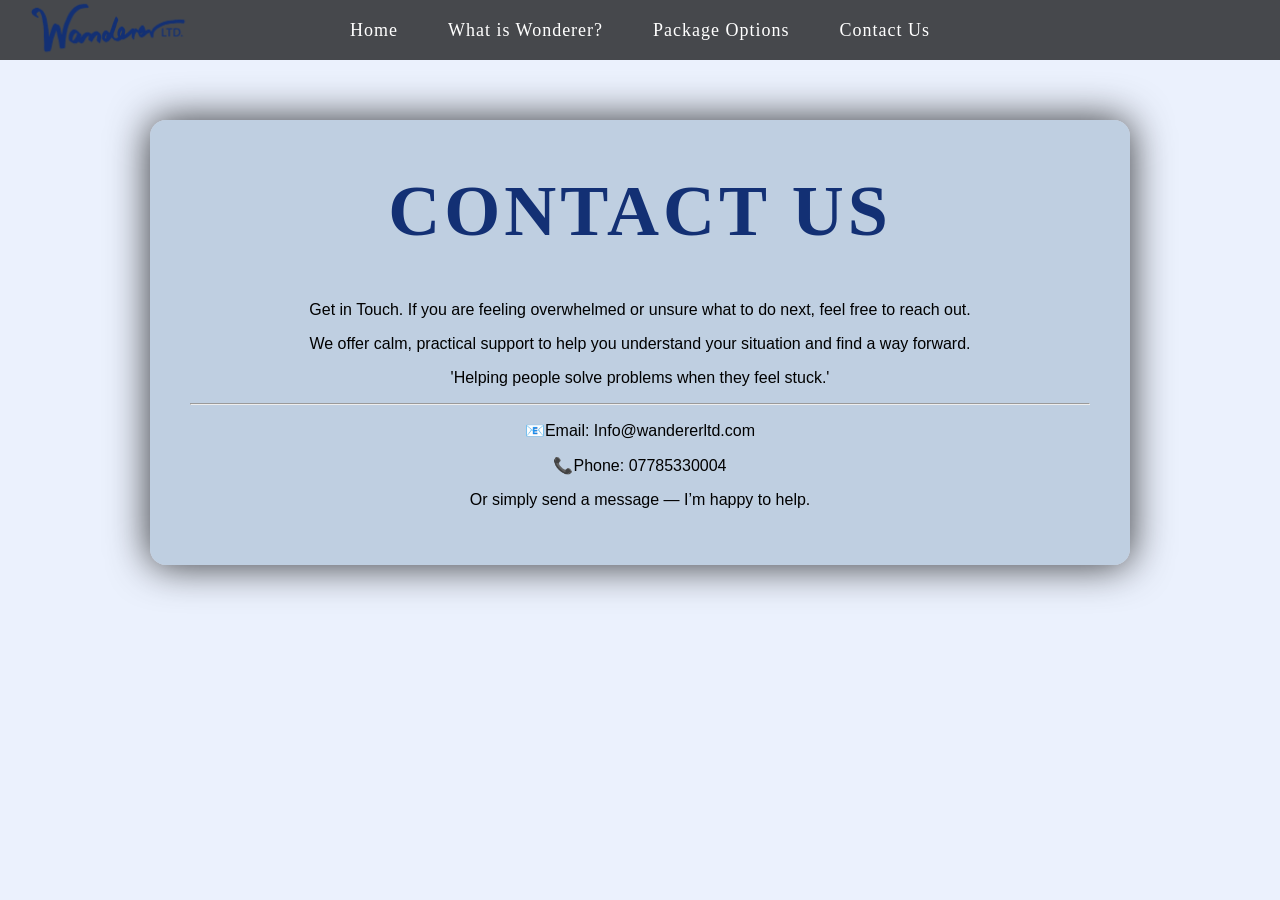
==== ContactUs.html @ 2230400b "Update" ====
<!DOCTYPE html>
<html lang="en">

<head>
    <meta charset="UTF-8">
    <title>Wanderer</title>
    <meta name="viewport" content="width=device-width, initial-scale=1.0">
    <link rel="stylesheet" href="externalCSS.css">
</head>

<body>

    <nav>
        <div class="nav-left">
            <a href="index.html">
                <img src="WandererTransparent.png" alt="Wanderer Logo" class="logo">
            </a>
        </div>

        <div class="nav-center" id="navMenu">
            <a href="index.html">Home</a>
            <a href="WhatIsWonderer.html">What is Wonderer?</a>
            <a href="Packages.html">Package Options</a>
            <a href="ContactUs.html">Contact Us</a>
        </div>

        <div class="nav-right"></div>

        <div class="menu-button" onclick="toggleMenu()">☰</div>

    </nav>

    <div class="content">

    <h1 class="page-title">Contact Us</h1>
    

    <p>
        Get in Touch. If you are feeling overwhelmed or unsure what to do next, feel free to reach out.
    </p>

    <p>
        We offer calm, practical support to help you understand your situation and find a way forward.
    </p>

    <p>
        'Helping people solve problems when they feel stuck.'
    
    </p>

    <hr>

    <p>
        📧Email: Info@wandererltd.com
    </p>
    <p>
        📞Phone: 07785330004
    </p>
    <p>Or simply send a message — I’m happy to help.</p>




    </div>

<script>
function toggleMenu() 
{
  document.getElementById("navMenu").classList.toggle("show");
}
</script>

</body>
</html>
---- externalCSS.css ----
/* Background */
body {
    margin: 0;
    font-family: Arial, Helvetica, sans-serif;
    background-size: 95%;
    background-position: center;
    background-repeat: no-repeat;
    min-height: 100vh;
    background-color: rgba(235, 241, 253)
}

/* Navigation Bar */
nav {
  background-color: rgba(0, 0, 0, 0.7);
  height: 60px;
  padding: 0px 20px;
  backdrop-filter: blur(5px);
  overflow: visible;
  display: flex;
  align-items: center;
}

/* Left logo */
.nav-left {
  flex: 1;
  display: flex;
  align-items: center;
  height: 100%;
}

.nav-right {
  flex: 1;
}

/* Logo image */
.logo {
    height: 80px;
    width: auto;
    cursor: pointer;
    flex-shrink: 0;
}

@media (max-width: 900px) {
  .nav-center a {
    margin: 0 15px;
    font-size: 16px;
  }
}

/* Center navigation links */
.nav-center a {
    color: white;
    text-decoration: none;
    margin: 0 25px;
    font-size: 18px;
    font-weight: 500;
    transition: 0.3s ease;
}

.nav-center {
  flex: 1;
  display: flex;
  justify-content: center;
  white-space: nowrap;
}

/* Hover effect */
nav a:hover {
    color: #00bfff;
}

.page-title {
  font-family: 'Cinzel', serif;

  font-size: clamp(36px, 8vw, 72px);

  text-align: center;
  margin-top: 10px;

  color: #133074;
  letter-spacing: 4px;
  text-transform: uppercase;
}

.content {
  max-width: 900px;
  margin: 60px auto;
  padding: 40px;

  text-align: center;

  background: rgba(168, 190, 211, 0.65); /* dark glass panel */
  border-radius: 16px;

  box-shadow: 0 0 40px rgba(0,0,0,0.8);
}

/* HERO SECTION */

.hero {
  display: flex;
  flex-direction: column;
  align-items: center;
  justify-content: center;

  height: calc(100vh - 70px); /* full screen minus nav */
  text-align: center;
}

/* Big homepage logo */


.hero-logo {
  width: 55vw;
  max-width: 1000px;
  min-width: 350px;
  margin-bottom: 40px;
}

/* Tagline */

.tagline {
  font-size: 22px;
  color: #133074;
  max-width: 600px;
  line-height: 1.6;
  font-family: 'Cinzel', serif;
}

nav a {
  font-family: 'Cinzel', serif;
  letter-spacing: 1px;
  font-weight: 600;
}

.menu-button {
  display: none;
  font-size: 28px;
  color: white;
  cursor: pointer;
}

@media (max-width: 700px) {

  .nav-center {
    display: none;   /* hide links */
  }

  .menu-button {
    display: block;  /* show ☰ */
  }

  .logo {
    height: 55px;
  }

  nav {
    justify-content: space-between;
  }
}

.menu-button {
  display: none;
  font-size: 30px;
  color: white;
  cursor: pointer;
}

/* MOBILE */
@media (max-width: 700px) {

  nav {
    justify-content: space-between;
    padding: 10px 15px;
  }

  .logo {
    height: 55px;
  }

  .menu-button {
    display: block;
  }

  .nav-center {
    position: absolute;
    top: 100%;
    left: 0;
    width: 100%;

    background: rgba(0,0,0,0.9);
    flex-direction: column;
    text-align: center;

    display: none;  /* hidden by default */
  }

  .nav-center a {
    display: block;
    padding: 15px 0;
    margin: 0;
    border-top: 1px solid rgba(255,255,255,0.2);
  }

  .nav-center.show {
    display: flex;  /* shown when open */
  }
}

@media (max-width: 700px) {

  .content {
    max-width: 100%;
    margin: 16px 8px;   /* small side gap */
    padding: 22px 16px;

    border-radius: 14px;
  }

}
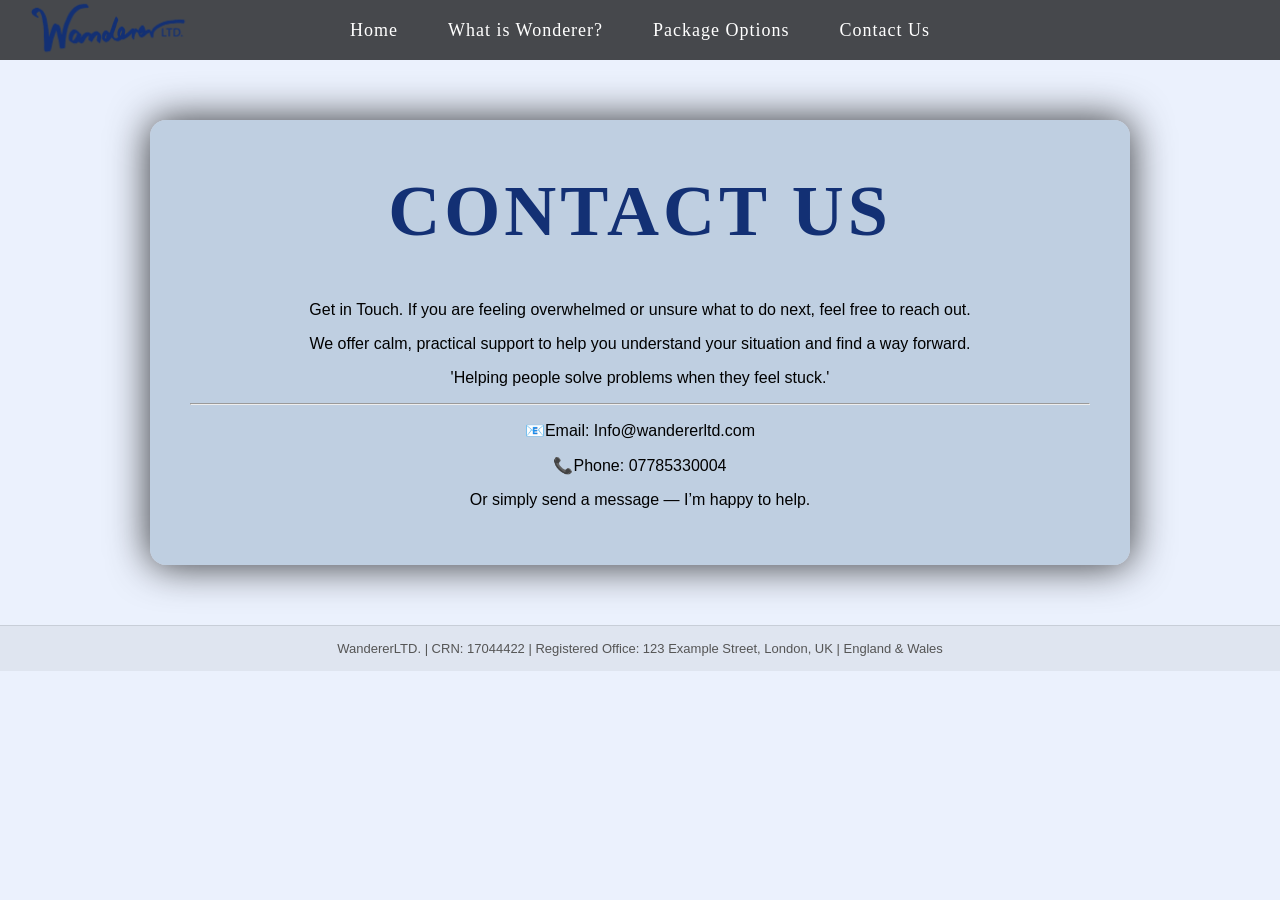
==== commit 7fd5ab21: "Footer + Extras" ====
--- a/ContactUs.html
+++ b/ContactUs.html
@@ -63,6 +63,12 @@
 
     </div>
 
+    <footer class="site-footer">
+    <p>
+    WandererLTD. | CRN: 17044422 | Registered Office: 123 Example Street, London, UK | England & Wales
+    </p>
+    </footer>
+
 <script>
 function toggleMenu() 
 {
--- a/externalCSS.css
+++ b/externalCSS.css
@@ -140,33 +140,23 @@
   cursor: pointer;
 }
 
-@media (max-width: 700px) {
-
-  .nav-center {
-    display: none;   /* hide links */
-  }
-
-  .menu-button {
-    display: block;  /* show ☰ */
-  }
-
-  .logo {
-    height: 55px;
-  }
-
-  nav {
-    justify-content: space-between;
-  }
-}
-
-.menu-button {
-  display: none;
-  font-size: 30px;
-  color: white;
-  cursor: pointer;
-}
-
-/* MOBILE */
+.site-footer {
+  text-align: center;
+  padding: 15px 10px;
+  font-size: 13px;
+  color: #555;
+
+  background-color: rgba(0, 0, 0, 0.05);
+  border-top: 1px solid rgba(0,0,0,0.1);
+
+  margin-top: auto;
+}
+
+.site-footer p {
+  margin: 0;
+}
+
+
 @media (max-width: 700px) {
 
   nav {
@@ -175,7 +165,7 @@
   }
 
   .logo {
-    height: 55px;
+    height: 80px;
   }
 
   .menu-button {
@@ -183,16 +173,14 @@
   }
 
   .nav-center {
+    display: none;
     position: absolute;
     top: 100%;
     left: 0;
     width: 100%;
-
     background: rgba(0,0,0,0.9);
     flex-direction: column;
     text-align: center;
-
-    display: none;  /* hidden by default */
   }
 
   .nav-center a {
@@ -203,18 +191,23 @@
   }
 
   .nav-center.show {
-    display: flex;  /* shown when open */
-  }
-}
-
-@media (max-width: 700px) {
+    display: flex;
+  }
 
   .content {
     max-width: 100%;
-    margin: 16px 8px;   /* small side gap */
+    margin: 16px 8px;
     padding: 22px 16px;
-
     border-radius: 14px;
   }
 
+  .tagline {
+    font-size: 18px;
+  }
+
+   .site-footer {
+    font-size: 11px;
+    padding: 12px 8px;
+  }
+
 }
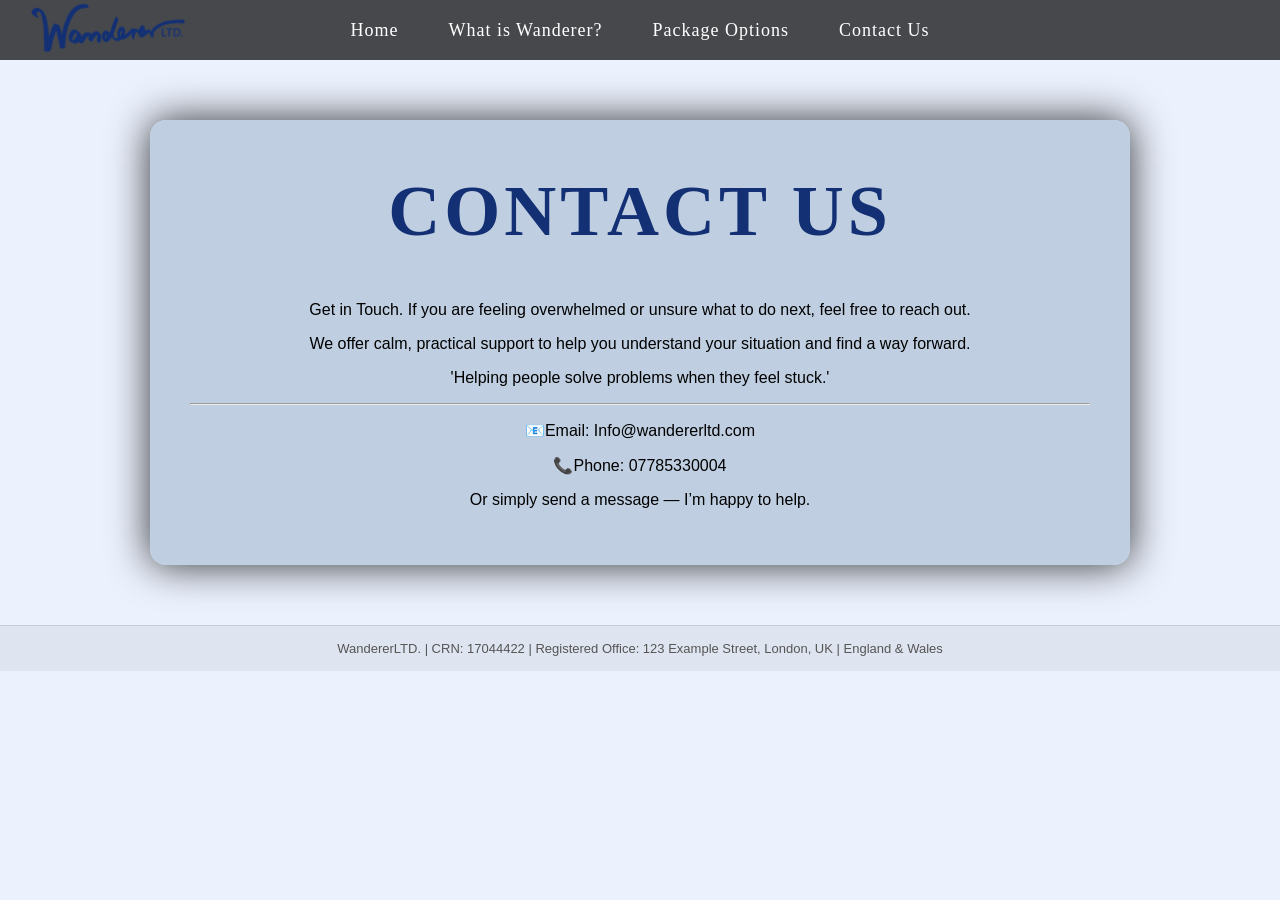
==== commit 0f3892f7: "changed wonderer to wanderer" ====
--- a/ContactUs.html
+++ b/ContactUs.html
@@ -19,7 +19,7 @@
 
         <div class="nav-center" id="navMenu">
             <a href="index.html">Home</a>
-            <a href="WhatIsWonderer.html">What is Wonderer?</a>
+            <a href="WhatIsWonderer.html">What is Wanderer?</a>
             <a href="Packages.html">Package Options</a>
             <a href="ContactUs.html">Contact Us</a>
         </div>
--- a/externalCSS.css
+++ b/externalCSS.css
@@ -156,6 +156,21 @@
   margin: 0;
 }
 
+ul {
+  padding-left: 0;
+  margin-left: 0;
+  list-style-position: inside;
+}
+
+li {
+  margin-left: 0;
+}
+
+h1, h2, h3, h4, h5, h6 {
+  margin-left: 0;
+}
+
+
 
 @media (max-width: 700px) {
 
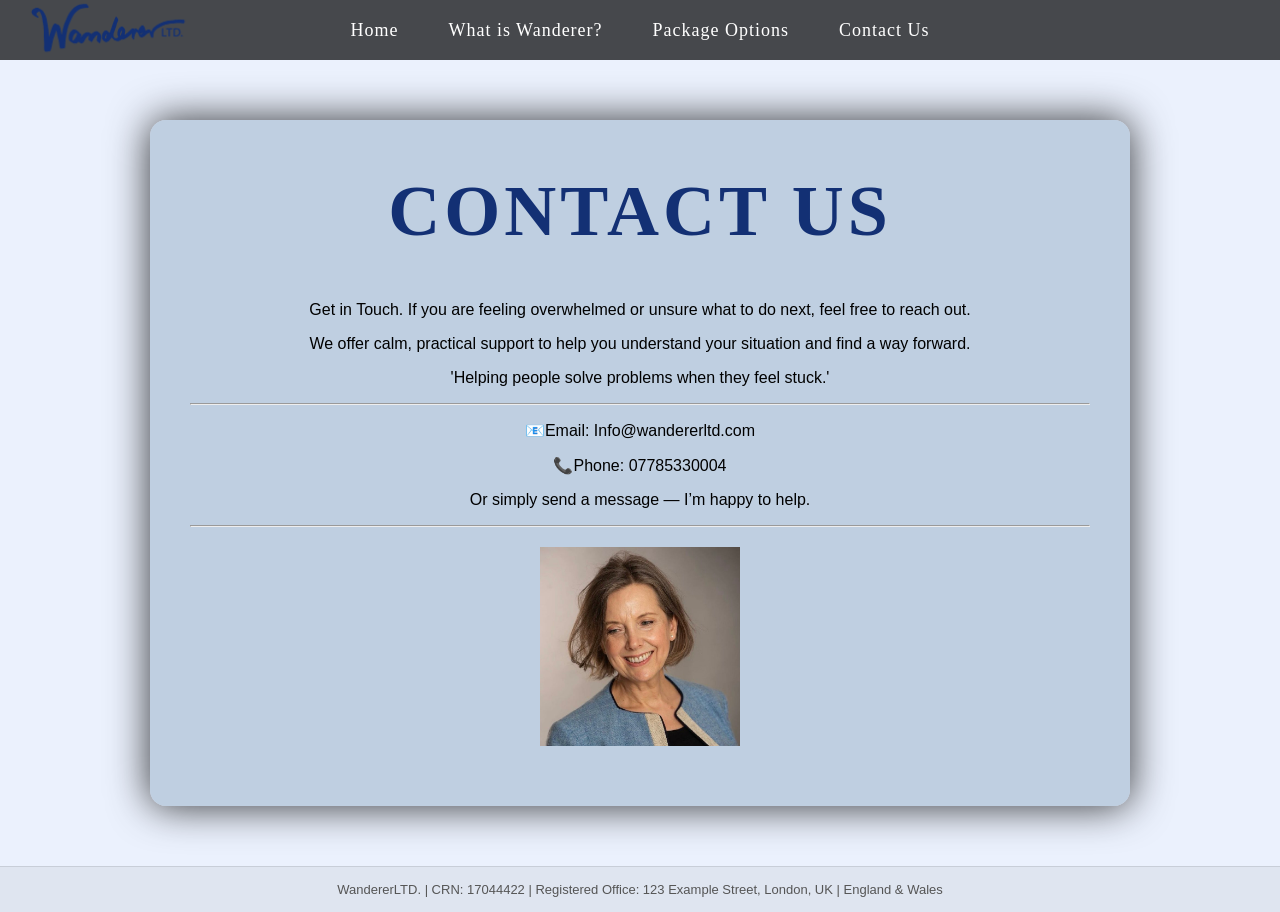
==== commit a3df9a7f: "added image" ====
--- a/ContactUs.html
+++ b/ContactUs.html
@@ -58,7 +58,9 @@
     </p>
     <p>Or simply send a message — I’m happy to help.</p>
 
+    <hr>
 
+    <img src="sabinePhoto.jpg" class="sabine-photo" alt="Sabine">
 
 
     </div>
--- a/externalCSS.css
+++ b/externalCSS.css
@@ -170,6 +170,16 @@
   margin-left: 0;
 }
 
+  .sabine-photo {
+    width: 200px;      /* adjust size as needed */
+    height: auto;
+    display: block;
+    margin: 20px auto; /* centers the image */
+    border: none;
+    outline: none;
+    box-shadow: none;
+}
+
 
 
 @media (max-width: 700px) {
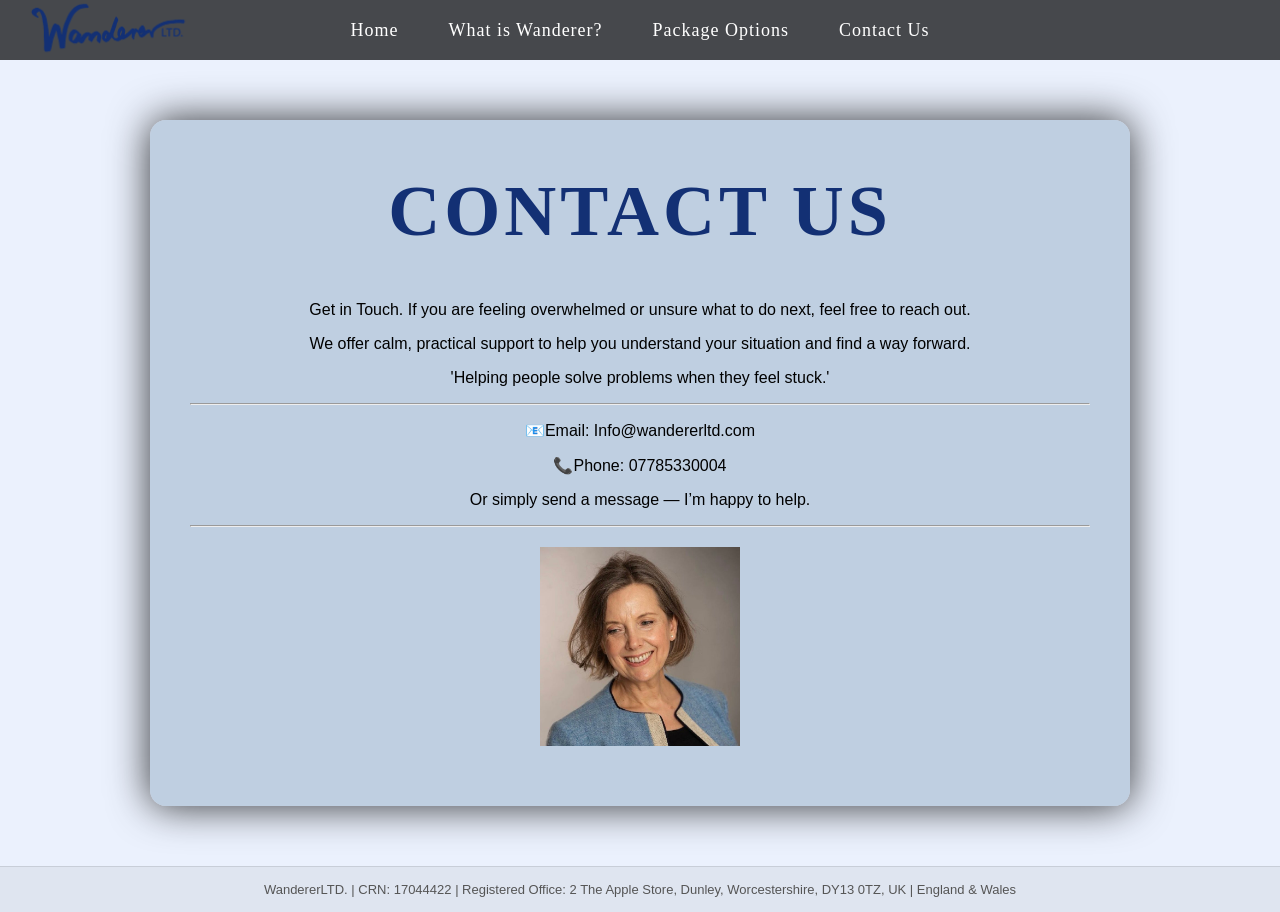
==== commit 3c69fd33: "fixed footer" ====
--- a/ContactUs.html
+++ b/ContactUs.html
@@ -67,7 +67,7 @@
 
     <footer class="site-footer">
     <p>
-    WandererLTD. | CRN: 17044422 | Registered Office: 123 Example Street, London, UK | England & Wales
+    WandererLTD. | CRN: 17044422 | Registered Office: 2 The Apple Store, Dunley, Worcestershire, DY13 0TZ, UK | England & Wales
     </p>
     </footer>
 
